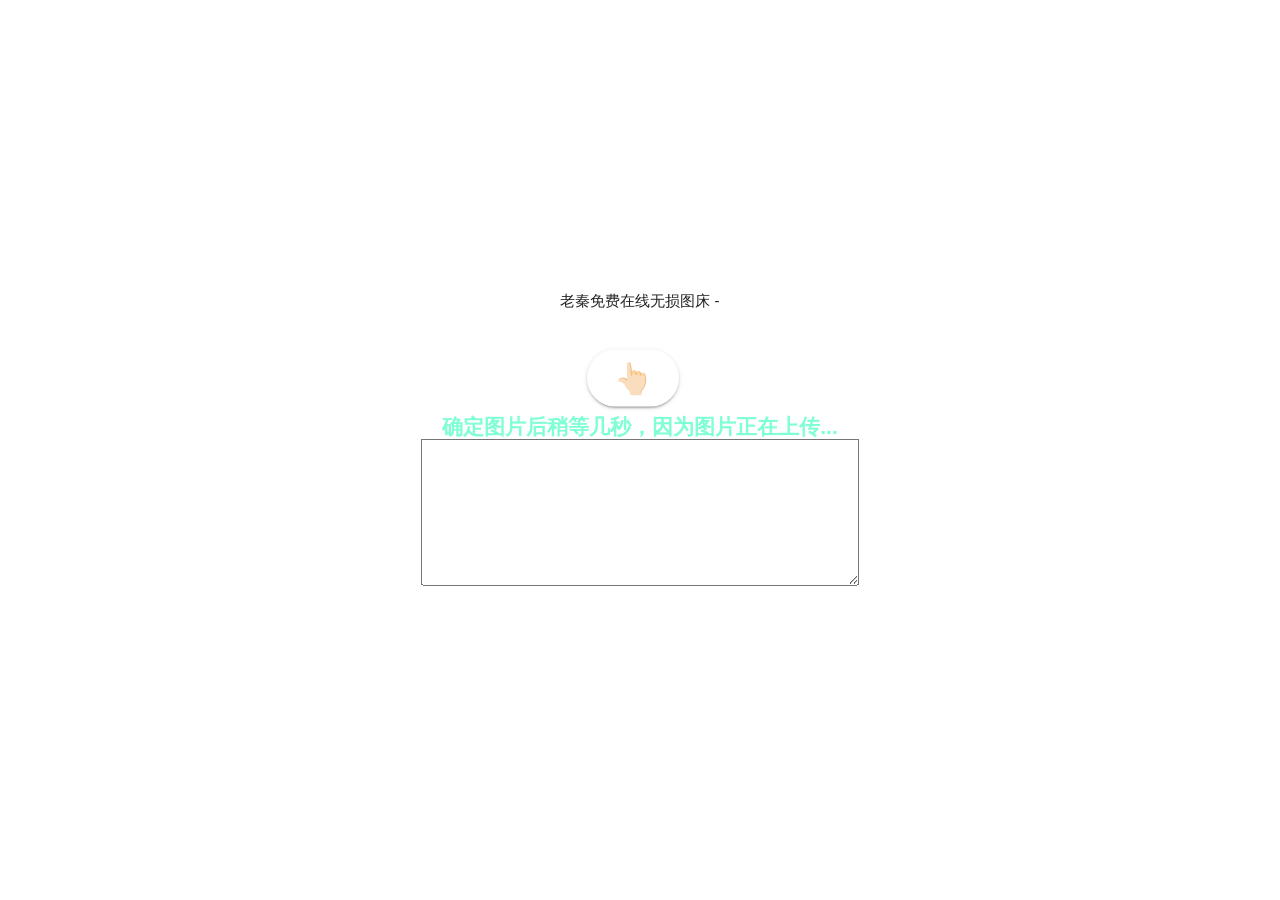
==== tc/index.html @ 1cef17e4 "content" ====
<head>
    <meta charset="utf-8">
    <title>老秦免费在线图床 - </title>
    <meta name="viewport" content="width=device-width, initial-scale=1.0,maximum-scale=1.0, user-scalable=no">
    <link rel="stylesheet" href="./mdui/css/mdui.min.css">
    <link rel="stylesheet" href="./css/main.css">
    <!-- 背景 -->
    <link rel="stylesheet" href="./css/index.css">
    
    <link rel="icon" href="https://q1.qlogo.cn/g?b=qq&nk=1071082030&s=640">
</head>

<body>
    <div id="container">
        <section id="main_content">
            <!--<div id="rin-headimg"></div> -->
            <div class="rin-name">老秦免费在线无损图床 -</div>
            <div class="rin-description">
                <h2>
                </h2>
            </div>
            <div class="rin-tr"></div>
            <div id="links">
                <a class="mdui-btn mdui-btn-raised rin-btn mdui-text-capitalize"
                    style="font-size: 30px;display: inline; cursor: pointer" onclick="myimg.click()"> 👆🏻 </a>
            </div>
            <br>

            <center>
                <font size="4" color="#7FFFD4" face="Helvetica">
                    <h3>确定图片后稍等几秒，因为图片正在上传...</h3><textarea name="" id="neirong" cols="42" rows="7"></textarea>
                </font>
            </center>
            </main>
            <input style="visibility: hidden;" class="btn btn-primary" type="file" id="myimg" onchange="imgChange(this)"
                accept="image/png,image/gif,image/jpeg">

            <div class="panel panel-primary">
                <div class="panel-body">

                </div>
            </div>
        </section>
        <footer id="rin-footer">
            <div>©2023 老秦官网 wcnb.love
            </div>
        </footer>
        <script src="https://lib.baomitu.com/jquery/2.0.0/jquery.min.js"></script>
        <script>
            function imgChange(img) {
                const reader = new FileReader();
                reader.onload = function (ev) {
                    var imgFile = ev.target.result; //imgFile就是图片的base64编码
                    console.log(imgFile);

                    base64url = imgFile.replace(/(.*)?,/, ''); //用正则消除前面的data之类的字符
                    form = imgFile.substring(imgFile.indexOf("/") + 1, imgFile.indexOf(";")); //获取图片原本的格式
                    console.log(imgFile);
                    uploadimg(base64url, form); //上传
                }
                reader.readAsDataURL(img.files[0]);
            }

            // ----------------------------

            function uploadimg(file, form) {
                // alert(4)
                let timestamp = new Date().getTime(); //获取时间戳
                // https://api.github.com/repos/{owner}/{repo}/contents/{path}
                let newname = "http://wcnb.love/img/" + timestamp + "." + form; //以事件戳重命名
                console.log(newname);
                $.ajax({
                    url: "https://api.github.com/repos/laoqin6/gw/contents/img/" + timestamp + "." + form,
                    method: "PUT",
                    headers: {
                        "Authorization": "Bearer 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",
                        "Content-Type": "text/plain"
                    },
                    data: "{\r\n  \"message\": \"upload\",\r\n  \"content\": \"" + file + "\"\r\n}",
                    success: function () {
                        console.log(111);
                        $("#neirong").html("上传成功，因为是储蓄是托管在github上的，所以请等待几分钟后才可打开图片，先让服务器解析图片:" + newname) //写道html里面
                    }
                })
            }
            //按键触发 
            document.onkeydown = function () {
                //禁止 ctrl+u
                if (event.ctrlKey && window.event.keyCode == 85) {
                    return false;
                }
                //禁止 F12
                if (window.event && window.event.keyCode == 123) {
                    event.keyCode = 0;
                    event.returnValue = false;
                }
            }
        </script>
</body>

</html>
---- tc/css/main.css ----
body {
    margin: 0;
    background: #2e2e2c;
    background: url(https://api.dujin.org/pic/fengjing) no-repeat fixed;
    background-size: cover;
  
}
* {
    -webkit-tap-highlight-color: transparent;
}
::selection {
    color: #e0e0e0;
    background: rgba(255,64,129,.35);
}
    * {
      margin: 0; padding: 0;
    }

    html, body {
      width: 100%;
      height: 100%;
      overflow: hidden;
    }

    #container {
      overflow: hidden;
      position: absolute;
      top: 0; left: 0; right: 0; bottom: 0;
    }

    #pause img {
      width: 90px;
    }
    #pause {
      display: none;
    }

    @media (min-width: 768px) {
      #video_controls {
        display: none;
      }
    }

    /* Demo page specific styles */

    body {
      text-align: center;
      font-family: 'proxima-nova', Helvetica;
    }

    #container {
      height: 100%;
    }

    #overlay {
      position: absolute;
      top: 0; right: 0; left: 0; bottom: 0;
      background: rgba(0,0,0,0.5);
    }

    #main_content {
      z-index: 2;
      position: relative;
      display: inline-block;

      /* Vertical center */
      top: 50%;
      transform: translateY(-50%);
    }

    #main_content h1 {
      text-transform: uppercase;
      font-weight: 600;
      font-family: 'proxima-nova-condensed', Helvetica;
      color: #fff;
      font-size: 35px;
    }

    #main_content .sub_head {
      color: rgba(255,255,255,0.5);
      font-size: 18px;
    }

    #main_content .info {
      color: rgba(255,255,255,0.5);
      font-size: 12px;
      margin-top: 10px;
    }

    #links {
      margin-top: 50px;
    }

    #links a {
      border: 2px solid rgba(255,255,255,0.20);
      border-radius: 61px;
      font-size: 12px;
      color: #FFFFFF;
      letter-spacing: 1px;
      text-decoration: none;
      text-transform: uppercase;
      padding: 10px 25px;
      display: inline-block;
      margin-right: 15px;
    }

    #footer {
      position: absolute;
      bottom: 0; left: 0; right: 0;
    }
    #footer a {
      color: rgba(255,255,255,0.5);
      text-decoration: none;
      margin: 10px;
      font-size: 12px;
    }
    #footer a:first-child {
      float: left;
    }
    #footer a:last-child {
      float: right;
    }
#rin-footer {
    bottom: 0;
    margin: auto;
    width: 100vw;
    position: absolute;
    padding: 10px 0 10px 0;
}
#rin-footer div {
    font-size: 14px;
    text-align: center;
    color: rgba(255,255,255,.79);
}
#rin-footer div a {
    color: #2196f3;
    font-weight: 700;
    transition: all .3s;
    text-decoration: none;
}
.rin-tr {
    width: 80%;
    height: 2px;
    margin: auto;
    background: rgba(255,255,255,.3);
}
---- tc/css/index.css ----
#rin-main {
    width: 600px;
    margin: auto;
    text-align: center;
    margin-top: calc(50vh - 200px);
}
@media (max-width: 600px){
    #rin-main {
        width: 95%;
    }

body {
    background: url(https://api.dujin.org/pic/fengjing) no-repeat fixed;
    background-size: cover;
}
#rin-headimg{
    background-image: url('https://cdn.jsdelivr.net/gh/7ik/image@main/1629202504927.jpeg');
    border-radius: 50%;
    height: 150px;
    width:150px;
    margin: auto;
    cursor: pointer;
    background-size: cover;
    border: 3px solid #fff;
    background-repeat: no-repeat;
    box-shadow: 0 0 8px 0 rgba(0,0,0,.55);
    -webkit-transition: 0.4s;
    -webkit-transition: -webkit-transform 0.4s ease-out;
    transition: transform 0.4s ease-out;
    -moz-transition: -moz-transform 0.4s ease-out;
}

#rin-headimg:hover{
    -webkit-transform: rotateZ(360deg);
    transform:rotate(360deg) scale(1.2);
}
.rin-name{
    margin-top: 20px;
    color:white;
    font-size: 26px;
    font-weight: 700;
    text-shadow: 0 0 8px rgba(255,255,255,.55);
}
.rin-description{
    color:white;
    text-shadow: 0 0 8px rgba(255,255,255,.55);
    font-size: 20px;
    margin-top: 15px;
    margin-bottom: 20px;
    letter-spacing:8px;
}
.rin-btn {
    color:white;
    margin-top: 10px;
}
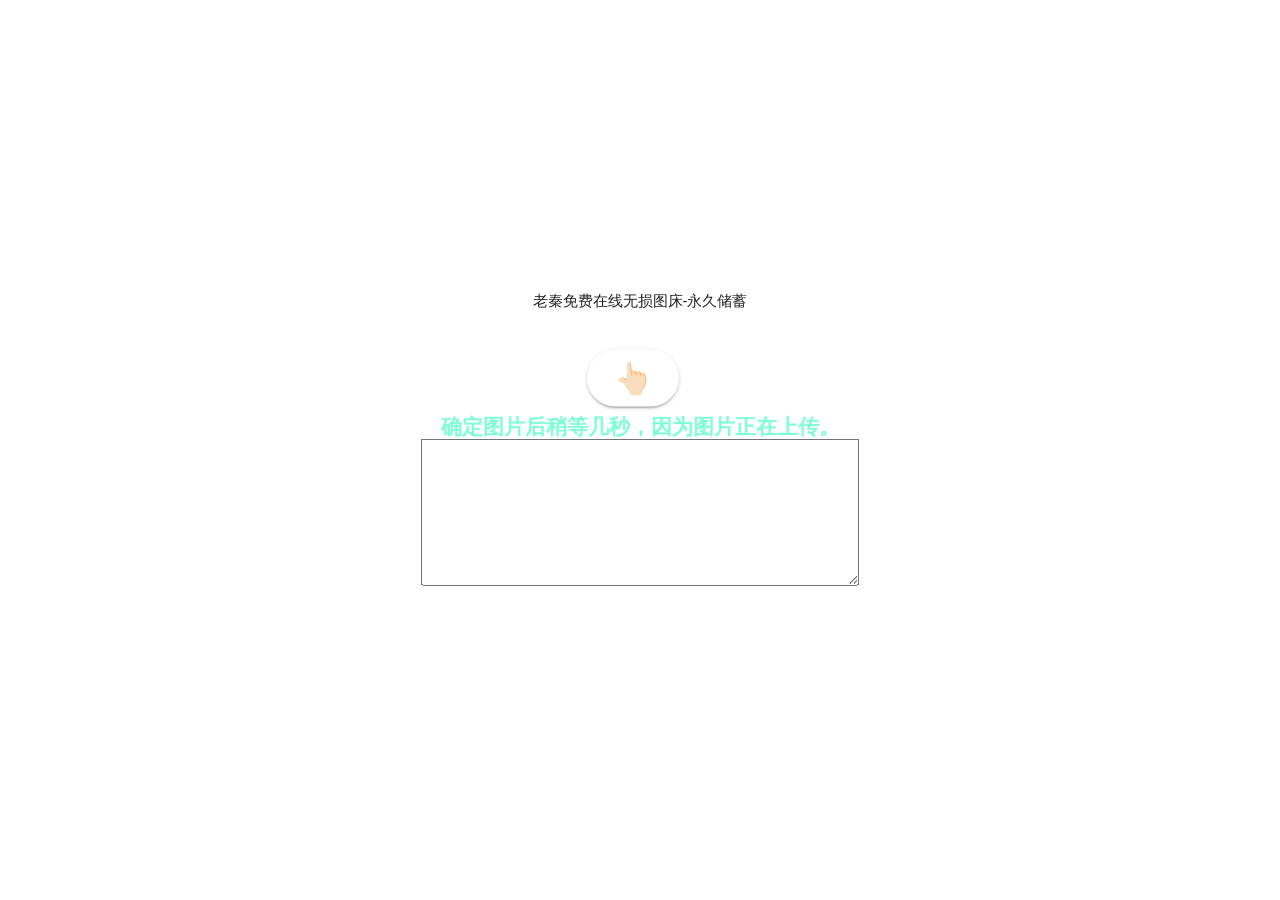
==== commit c24e1e42: "Add files via upload" ====
--- a/tc/index.html
+++ b/tc/index.html
@@ -1,101 +1,101 @@
-<head>
-    <meta charset="utf-8">
-    <title>老秦免费在线图床 - </title>
-    <meta name="viewport" content="width=device-width, initial-scale=1.0,maximum-scale=1.0, user-scalable=no">
-    <link rel="stylesheet" href="./mdui/css/mdui.min.css">
-    <link rel="stylesheet" href="./css/main.css">
-    <!-- 背景 -->
-    <link rel="stylesheet" href="./css/index.css">
-    
-    <link rel="icon" href="https://q1.qlogo.cn/g?b=qq&nk=1071082030&s=640">
-</head>
-
-<body>
-    <div id="container">
-        <section id="main_content">
-            <!--<div id="rin-headimg"></div> -->
-            <div class="rin-name">老秦免费在线无损图床 -</div>
-            <div class="rin-description">
-                <h2>
-                </h2>
-            </div>
-            <div class="rin-tr"></div>
-            <div id="links">
-                <a class="mdui-btn mdui-btn-raised rin-btn mdui-text-capitalize"
-                    style="font-size: 30px;display: inline; cursor: pointer" onclick="myimg.click()"> 👆🏻 </a>
-            </div>
-            <br>
-
-            <center>
-                <font size="4" color="#7FFFD4" face="Helvetica">
-                    <h3>确定图片后稍等几秒，因为图片正在上传...</h3><textarea name="" id="neirong" cols="42" rows="7"></textarea>
-                </font>
-            </center>
-            </main>
-            <input style="visibility: hidden;" class="btn btn-primary" type="file" id="myimg" onchange="imgChange(this)"
-                accept="image/png,image/gif,image/jpeg">
-
-            <div class="panel panel-primary">
-                <div class="panel-body">
-
-                </div>
-            </div>
-        </section>
-        <footer id="rin-footer">
-            <div>©2023 老秦官网 wcnb.love
-            </div>
-        </footer>
-        <script src="https://lib.baomitu.com/jquery/2.0.0/jquery.min.js"></script>
-        <script>
-            function imgChange(img) {
-                const reader = new FileReader();
-                reader.onload = function (ev) {
-                    var imgFile = ev.target.result; //imgFile就是图片的base64编码
-                    console.log(imgFile);
-
-                    base64url = imgFile.replace(/(.*)?,/, ''); //用正则消除前面的data之类的字符
-                    form = imgFile.substring(imgFile.indexOf("/") + 1, imgFile.indexOf(";")); //获取图片原本的格式
-                    console.log(imgFile);
-                    uploadimg(base64url, form); //上传
-                }
-                reader.readAsDataURL(img.files[0]);
-            }
-
-            // ----------------------------
-
-            function uploadimg(file, form) {
-                // alert(4)
-                let timestamp = new Date().getTime(); //获取时间戳
-                // https://api.github.com/repos/{owner}/{repo}/contents/{path}
-                let newname = "http://wcnb.love/img/" + timestamp + "." + form; //以事件戳重命名
-                console.log(newname);
-                $.ajax({
-                    url: "https://api.github.com/repos/laoqin6/gw/contents/img/" + timestamp + "." + form,
-                    method: "PUT",
-                    headers: {
-                        "Authorization": "Bearer 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",
-                        "Content-Type": "text/plain"
-                    },
-                    data: "{\r\n  \"message\": \"upload\",\r\n  \"content\": \"" + file + "\"\r\n}",
-                    success: function () {
-                        console.log(111);
-                        $("#neirong").html("上传成功，因为是储蓄是托管在github上的，所以请等待几分钟后才可打开图片，先让服务器解析图片:" + newname) //写道html里面
-                    }
-                })
-            }
-            //按键触发 
-            document.onkeydown = function () {
-                //禁止 ctrl+u
-                if (event.ctrlKey && window.event.keyCode == 85) {
-                    return false;
-                }
-                //禁止 F12
-                if (window.event && window.event.keyCode == 123) {
-                    event.keyCode = 0;
-                    event.returnValue = false;
-                }
-            }
-        </script>
-</body>
-
+<head>
+    <meta charset="utf-8">
+    <title>老秦免费在线无损图床-永久储蓄 </title>
+    <meta name="viewport" content="width=device-width, initial-scale=1.0,maximum-scale=1.0, user-scalable=no">
+    <link rel="stylesheet" href="./mdui/css/mdui.min.css">
+    <link rel="stylesheet" href="./css/main.css">
+
+    <link rel="stylesheet" href="./css/index.css">
+    
+    <link rel="icon" href="https://q1.qlogo.cn/g?b=qq&nk=1071082030&s=640">
+</head>
+
+<body>
+    <div id="container">
+        <section id="main_content">
+            <!--<div id="rin-headimg"></div> -->
+            <div class="rin-name">老秦免费在线无损图床-永久储蓄 </div>
+            <div class="rin-description">
+                <h2>
+                </h2>
+            </div>
+            <div class="rin-tr"></div>
+            <div id="links">
+                <a class="mdui-btn mdui-btn-raised rin-btn mdui-text-capitalize"
+                    style="font-size: 30px;display: inline; cursor: pointer" onclick="myimg.click()"> 👆🏻 </a>
+            </div>
+            <br>
+
+            <center>
+                <font size="4" color="#7FFFD4" face="Helvetica">
+                    <h3>确定图片后稍等几秒，因为图片正在上传。</h3><textarea name="" id="neirong" cols="42" rows="7"></textarea>
+                </font>
+            </center>
+            </main>
+            <input style="visibility: hidden;" class="btn btn-primary" type="file" id="myimg" onchange="imgChange(this)"
+                accept="image/png,image/gif,image/jpeg">
+
+            <div class="panel panel-primary">
+                <div class="panel-body">
+
+                </div>
+            </div>
+        </section>
+        <footer id="rin-footer">
+            <div>©2023 老秦官网 wcnb.love
+            </div>
+        </footer>
+        <script src="https://lib.baomitu.com/jquery/2.0.0/jquery.min.js"></script>
+        <script>
+            function imgChange(img) {
+                const reader = new FileReader();
+                reader.onload = function (ev) {
+                    var imgFile = ev.target.result; //imgFile就是图片的base64编码
+                    console.log(imgFile);
+
+                    base64url = imgFile.replace(/(.*)?,/, ''); //用正则消除前面的data之类的字符
+                    form = imgFile.substring(imgFile.indexOf("/") + 1, imgFile.indexOf(";")); //获取图片原本的格式
+                    console.log(imgFile);
+                    uploadimg(base64url, form); //上传
+                }
+                reader.readAsDataURL(img.files[0]);
+            }
+
+            // ----------------------------
+
+            function uploadimg(file, form) {
+                // alert(4)
+                let timestamp = new Date().getTime(); //获取时间戳
+                // https://api.github.com/repos/{owner}/{repo}/contents/{path}
+                let newname = "http://tu.wcnb.love/img/" + timestamp + "." + form; //以事件戳重命名
+                console.log(newname);
+                $.ajax({
+                    url: "https://api.github.com/repos/laoqin7/tc/contents/img/" + timestamp + "." + form,
+                    method: "PUT",
+                    headers: {
+                        "Authorization": "Bearer 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",
+                        "Content-Type": "text/plain"
+                    },
+                    data: "{\r\n  \"message\": \"upload\",\r\n  \"content\": \"" + file + "\"\r\n}",
+                    success: function () {
+                        console.log(111);
+                        $("#neirong").html("上传成功，因为是储蓄是托管在github上的，pages提交需要点时间，立即打开图片直链会404，请等待2分钟后刷新即可打开即可:" + newname) 
+                    }
+                })
+            }
+            //按键触发 
+            document.onkeydown = function () {
+                //禁止 ctrl+u
+                if (event.ctrlKey && window.event.keyCode == 85) {
+                    return false;
+                }
+                //禁止 F12
+                if (window.event && window.event.keyCode == 123) {
+                    event.keyCode = 0;
+                    event.returnValue = false;
+                }
+            }
+        </script>
+</body>
+
 </html>
